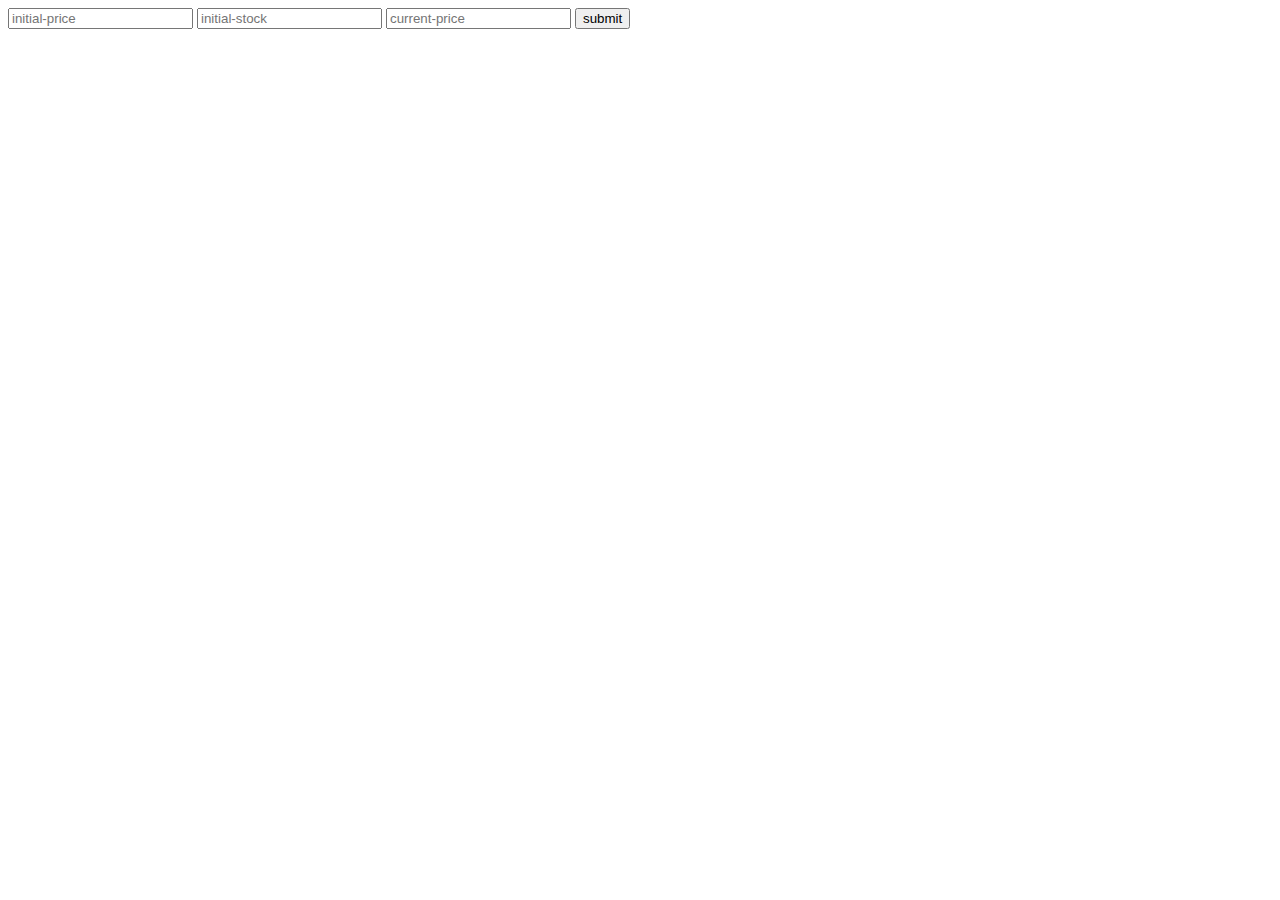
==== index.html @ 5885c7d4 "Initial commit" ====
<!DOCTYPE html>
<html lang="en">
<head>
    <meta charset="UTF-8">
    <meta http-equiv="X-UA-Compatible" content="IE=edge">
    <meta name="viewport" content="width=device-width, initial-scale=1.0">
    <title>Document</title>
</head>
<body> 
    <main>
    <label for="initial price">
        <input type="number" id="initial-price" placeholder="initial-price"> 
    </label> 
    <label for="initial stock">
        <input type="number" id="initial-stock" placeholder="initial-stock"> 
    </label>  
    <label for="initial stock">
        <input type="number"id="current-price" placeholder="current-price"> 
    </label>   
    <button id="submit">submit</button> 
    <div id="output"></div>
    </main>
</body>
</html>
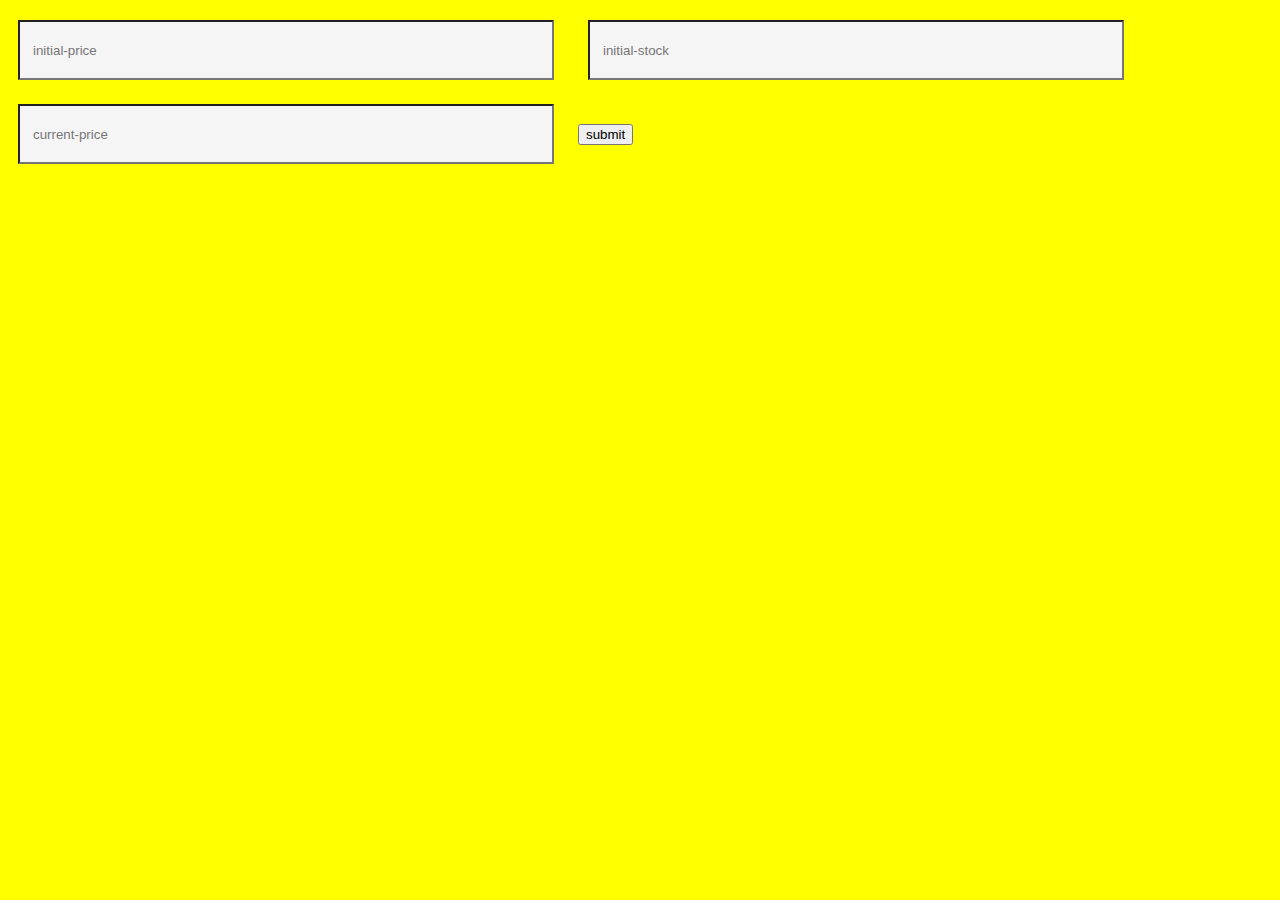
==== commit 7abca4ae: "minor change" ====
--- a/index.html
+++ b/index.html
@@ -3,7 +3,8 @@
 <head>
     <meta charset="UTF-8">
     <meta http-equiv="X-UA-Compatible" content="IE=edge">
-    <meta name="viewport" content="width=device-width, initial-scale=1.0">
+    <meta name="viewport" content="width=device-width, initial-scale=1.0"> 
+    <link rel="stylesheet" href="./Is Your Birthday Lucky/index.css">
     <title>Document</title>
 </head>
 <body> 
--- a/Is Your Birthday Lucky/index.css
+++ b/Is Your Birthday Lucky/index.css
@@ -0,0 +1,42 @@
+body {
+    background-color :yellow ; 
+    font-family: 'Courier New', Courier, monospace;
+}
+
+h1 {
+    font-style: oblique; 
+    font-weight: bolder; 
+
+}
+.container {
+    display: flex; 
+    flex-direction: column; 
+    justify-content: center; 
+    align-items: center; 
+    margin-top : 50px ; 
+} 
+
+
+label {
+    font-size: x-large; 
+    font-style: oblique; 
+    font-weight: bolder; 
+    margin : 10px ;
+}
+input {
+    margin: 12px 0 12px 0;
+    width: 40%; 
+    height:auto ;
+    background-color:whitesmoke;
+    height: 50px;
+    padding: 3px 13px 3px 13px;
+}
+.btn {
+    padding:10px 5px 6px 10px ; 
+    width: 20%; 
+    border-radius: 10px ;
+    font-style: oblique; 
+    font-size: xx-large; 
+    color: turquoise; 
+    background-color: tomato;
+}